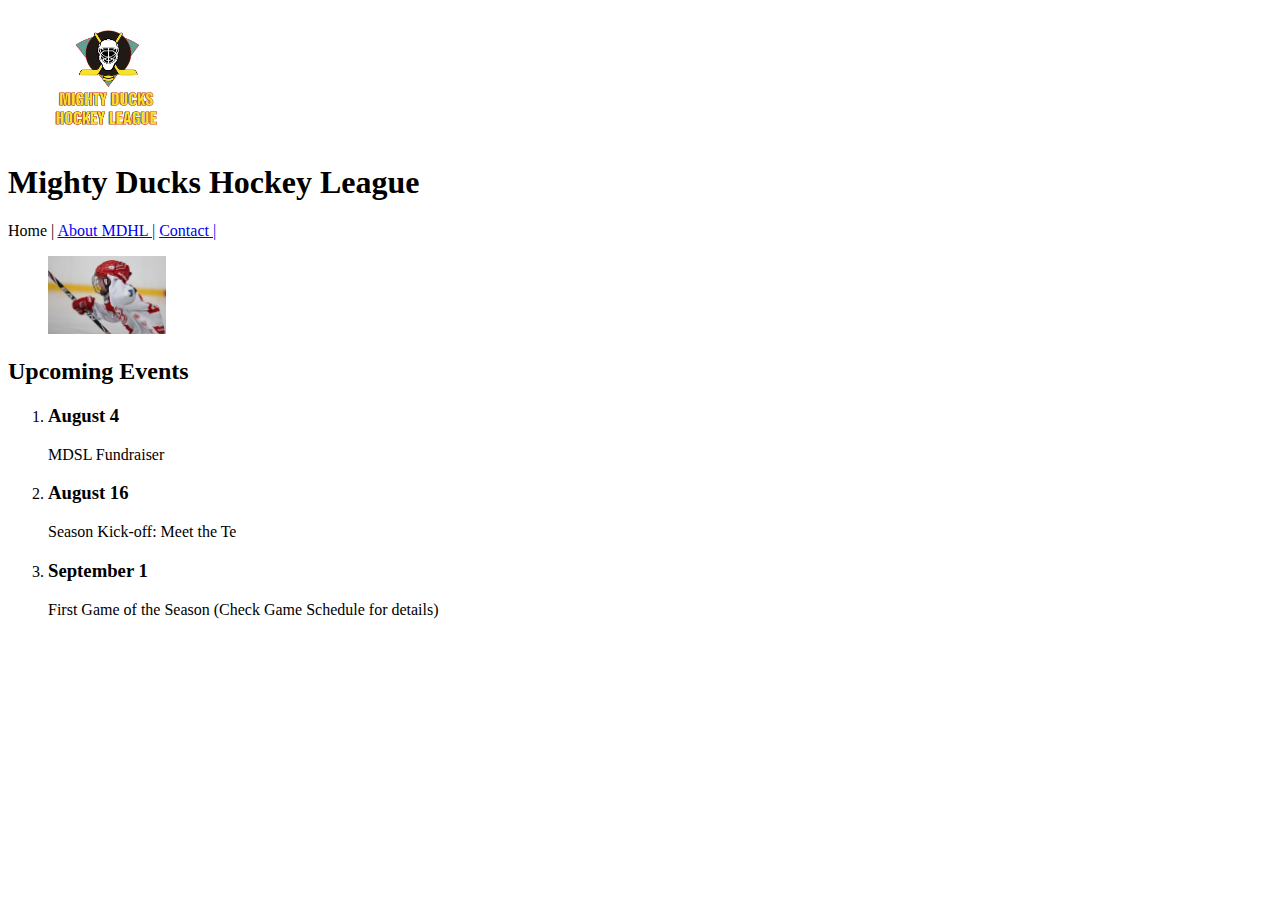
==== index.html @ 9138fcb6 "task2 1.00" ====
<!DOCTYPE html>
<html lang="en">
<head>
    <meta charset="UTF-8">
    <meta http-equiv="X-UA-Compatible" content="IE=edge">
    <meta name="viewport" content="width=device-width, initial-scale=1.0">
    <title>Mighty Ducks Hockey League</title>
</head>
<body>
    <main>
         <header>
            <figure><img src="img/LogoMightyducks-01.png" alt="logo del equipo " style="width: 10%; height: 10%;"></figure>
            <h1>Mighty Ducks Hockey League</h1>
            <nav>
                <a>Home |</a>
                <a href="about.html"> About MDHL |</a>
                <a href="contact.html"> Contact |</a>
            </nav>
        </header>
    <figure>
       <img src="img/hockey1.jpg" alt="imagen de jockey 1" style="width: 10%; height: 10%;">
    </figure>
    <section>
        <h2>Upcoming Events</h2>
        <ol>
            <li>
                <h3><b>August 4</b></h3>
               <p>MDSL Fundraiser</p>
           
            </li>
            <li>
               <h3> <b>August 16</b> </h3>
               <p>Season Kick-off: Meet the Te</p>
           
            </li>
            <li>
                <h3> <b>September 1</b></h3>
                <p>First Game of the Season (Check Game Schedule for details)</p>
            </li>
        </ol>
    </section>
</main>
</body>
</html>
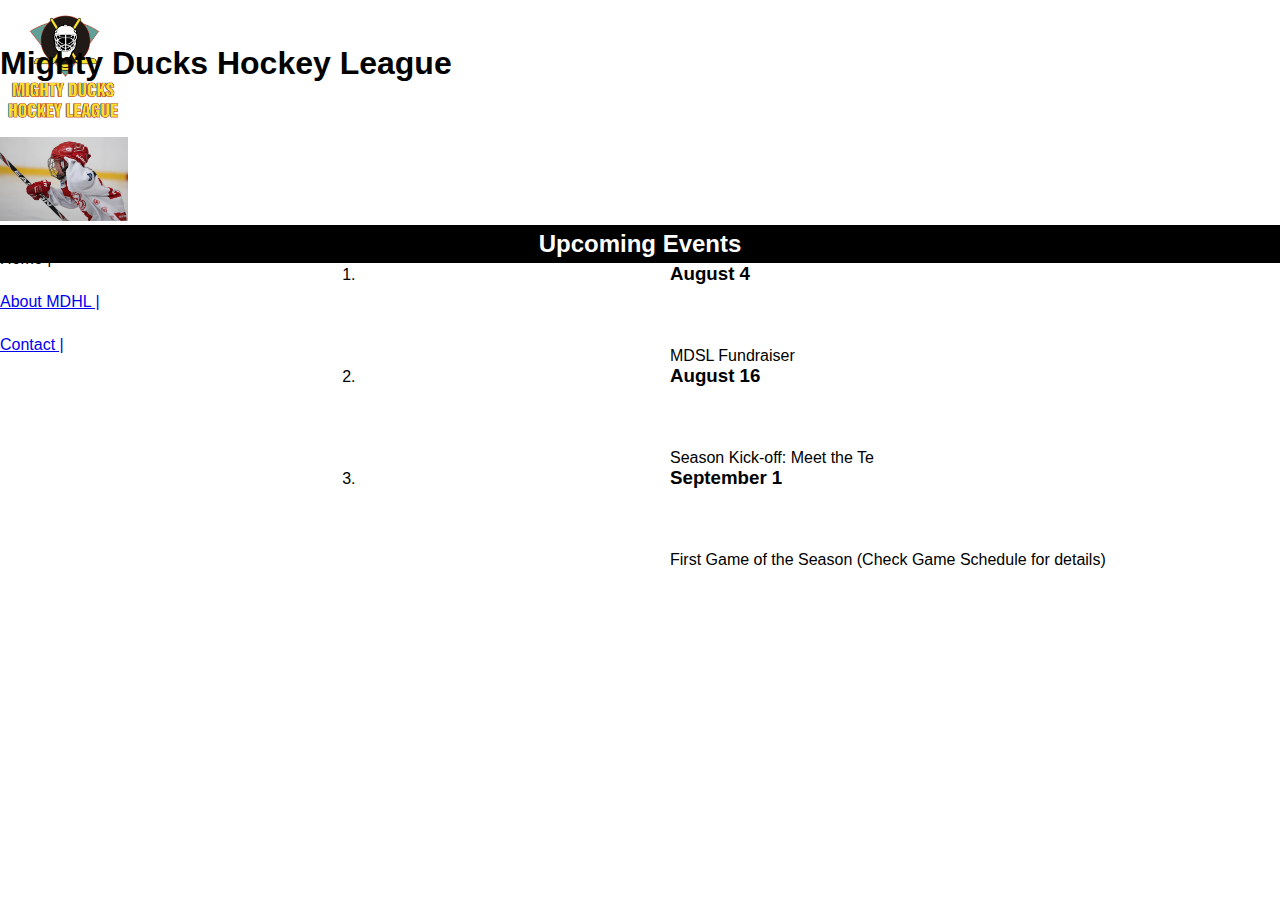
==== commit c6fc0b82: "task2 desing1 1.01" ====
--- a/index.html
+++ b/index.html
@@ -3,6 +3,7 @@
 <head>
     <meta charset="UTF-8">
     <meta http-equiv="X-UA-Compatible" content="IE=edge">
+    <link rel="stylesheet" href="style/style.css">
     <meta name="viewport" content="width=device-width, initial-scale=1.0">
     <title>Mighty Ducks Hockey League</title>
 </head>
--- a/style/style.css
+++ b/style/style.css
@@ -0,0 +1,72 @@
+*{
+   margin: 0px;
+    font-family: 'Trebuchet MS', 'Lucida Sans Unicode', 'Lucida Grande', 'Lucida Sans', Arial, sans-serif;
+}
+nav{
+    display: inline-flex;
+    flex-direction: column;
+    position:absolute;
+    top: 25%;
+   }
+   a{
+    margin-top: 25px;
+   }
+.figure1{
+    
+    margin: 0;
+    z-index: -1;
+    padding: auto;
+    width: 100%;
+    height: 100px;
+    left: 0;
+}
+.logo{
+    position: absolute;
+    z-index: 1;
+    width: 10%;
+    display: flex;
+    top: 15%;
+    left: 80%;
+    
+    
+}
+h1{
+    position: absolute;
+    top: 5%;
+   }
+h2{
+    color: white;
+    background: black;
+    text-align: center;
+    padding: 5px;
+}
+ol{
+    position: relative;
+    display: block;
+    left: 25%;
+    top: 25%;
+}
+h3{
+    position: relative;
+    display: block;
+    left: 25%;
+    top: 25%;
+    
+}
+article{
+    width: 75%;
+    position: relative;
+    left: 25%;
+    top: 25%;
+    text-align: justify;
+    text-indent: 15px;
+    margin-bottom: 15px;
+   
+}
+p{
+    position: relative;
+    display: block;
+    left: 25%;
+    margin-top: 5%;
+    
+}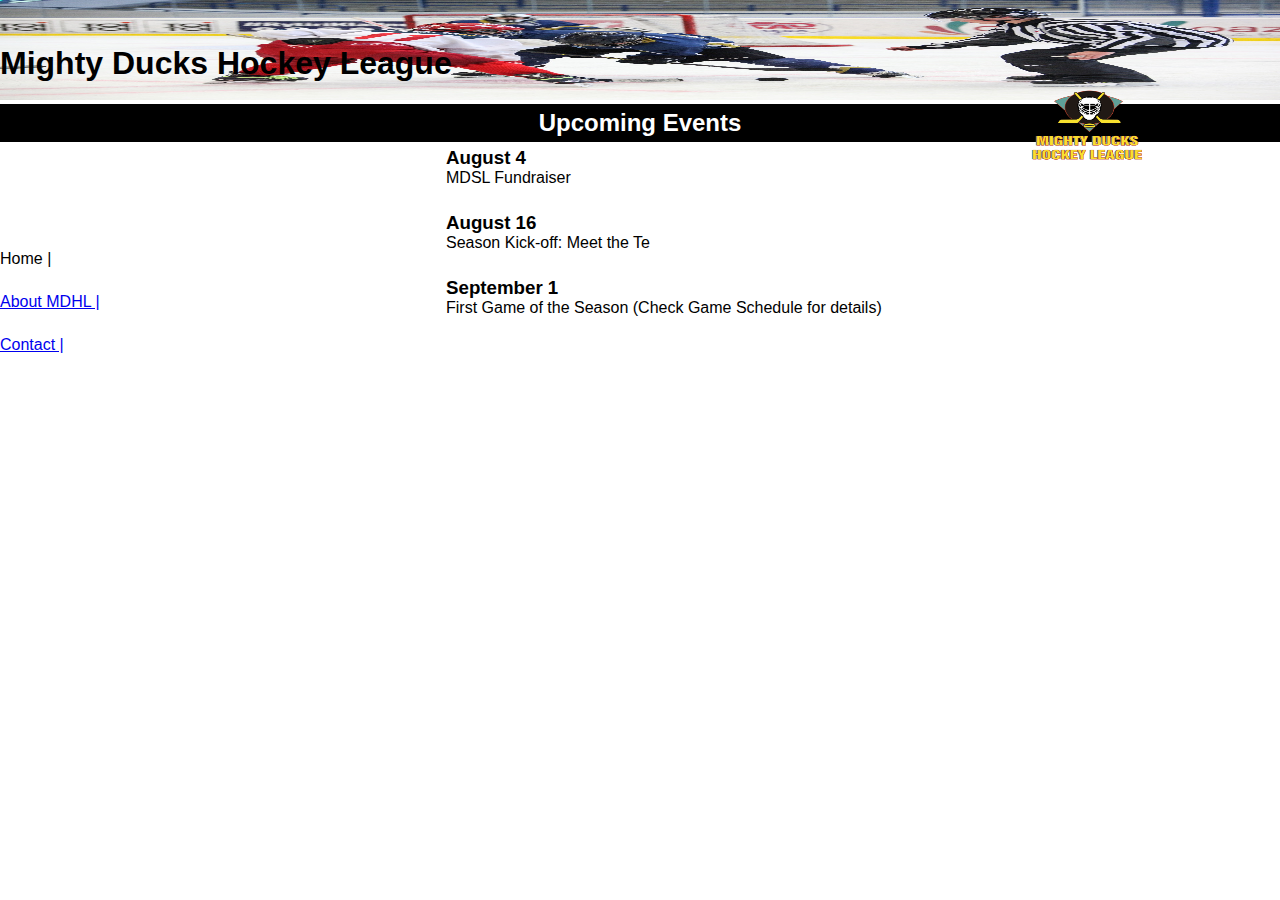
==== commit f54b9e6d: "task2 desing1 1.02" ====
--- a/index.html
+++ b/index.html
@@ -10,7 +10,7 @@
 <body>
     <main>
          <header>
-            <figure><img src="img/LogoMightyducks-01.png" alt="logo del equipo " style="width: 10%; height: 10%;"></figure>
+            <figure><img src="img/design1_image1.jpg" alt="figure1" class="figure1"></figure>
             <h1>Mighty Ducks Hockey League</h1>
             <nav>
                 <a>Home |</a>
@@ -19,25 +19,25 @@
             </nav>
         </header>
     <figure>
-       <img src="img/hockey1.jpg" alt="imagen de jockey 1" style="width: 10%; height: 10%;">
+       <img src="img/LogoMightyducks-01.png" alt="logo" class="logo">
     </figure>
     <section>
         <h2>Upcoming Events</h2>
         <ol>
-            <li>
+            <ul>
                 <h3><b>August 4</b></h3>
                <p>MDSL Fundraiser</p>
            
-            </li>
-            <li>
+            </ul>
+            <ul>
                <h3> <b>August 16</b> </h3>
                <p>Season Kick-off: Meet the Te</p>
            
-            </li>
-            <li>
+            </ul>
+            <ul>
                 <h3> <b>September 1</b></h3>
                 <p>First Game of the Season (Check Game Schedule for details)</p>
-            </li>
+            </ul>
         </ol>
     </section>
 </main>
--- a/style/style.css
+++ b/style/style.css
@@ -21,11 +21,12 @@
     left: 0;
 }
 .logo{
+    width: 10%;
+    height: 10%;
     position: absolute;
     z-index: 1;
-    width: 10%;
     display: flex;
-    top: 15%;
+    top: 80px;
     left: 80%;
     
     
@@ -40,16 +41,16 @@
     text-align: center;
     padding: 5px;
 }
-ol{
+ul{
     position: relative;
     display: block;
-    left: 25%;
-    top: 25%;
+    left: 15%;
+    margin-top: 5px;
 }
 h3{
     position: relative;
     display: block;
-    left: 25%;
+    left: 15%;
     top: 25%;
     
 }
@@ -63,10 +64,13 @@
     margin-bottom: 15px;
    
 }
+.contact{
+ margin-top: 5%;
+}
 p{
     position: relative;
     display: block;
-    left: 25%;
-    margin-top: 5%;
+    left: 15%;
+    margin-bottom:25px ;
     
 }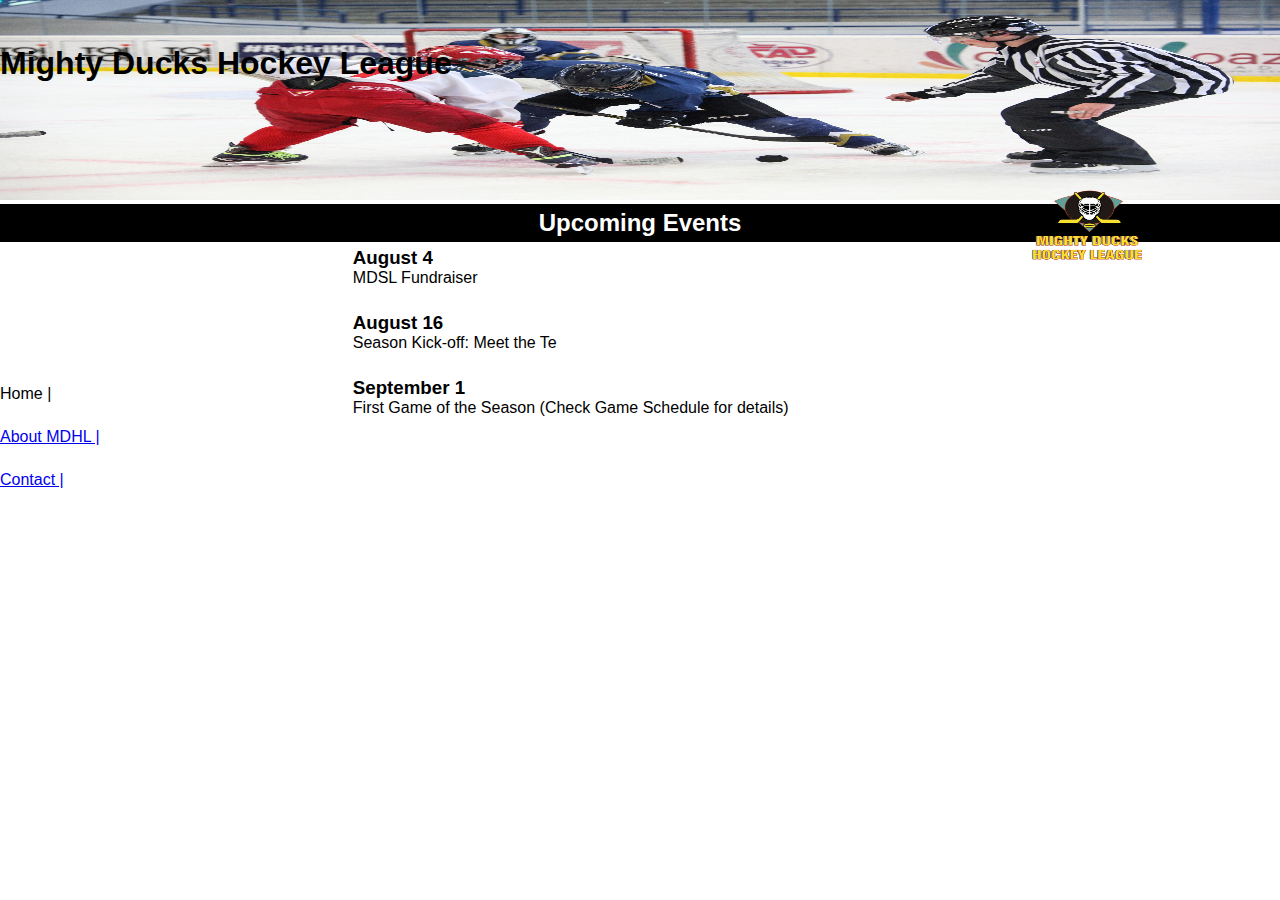
==== commit 151f0abc: "task2 desing1 1.03" ====
--- a/index.html
+++ b/index.html
@@ -1,5 +1,6 @@
 <!DOCTYPE html>
 <html lang="en">
+
 <head>
     <meta charset="UTF-8">
     <meta http-equiv="X-UA-Compatible" content="IE=edge">
@@ -7,39 +8,45 @@
     <meta name="viewport" content="width=device-width, initial-scale=1.0">
     <title>Mighty Ducks Hockey League</title>
 </head>
+
 <body>
     <main>
-         <header>
-            <figure><img src="img/design1_image1.jpg" alt="figure1" class="figure1"></figure>
-            <h1>Mighty Ducks Hockey League</h1>
+        <header>
+            <div>
+                <figure><img src="img/design1_image1.jpg" alt="figure1" class="figure1"></figure>
+                <h1>Mighty Ducks Hockey League</h1>
+            </div>
             <nav>
-                <a>Home |</a>
-                <a href="about.html"> About MDHL |</a>
-                <a href="contact.html"> Contact |</a>
+                <div class="nav">
+                    <a>Home |</a>
+                    <a href="about.html"> About MDHL |</a>
+                    <a href="contact.html"> Contact |</a>
+                </div>
             </nav>
         </header>
-    <figure>
-       <img src="img/LogoMightyducks-01.png" alt="logo" class="logo">
-    </figure>
-    <section>
-        <h2>Upcoming Events</h2>
-        <ol>
-            <ul>
-                <h3><b>August 4</b></h3>
-               <p>MDSL Fundraiser</p>
-           
-            </ul>
-            <ul>
-               <h3> <b>August 16</b> </h3>
-               <p>Season Kick-off: Meet the Te</p>
-           
-            </ul>
-            <ul>
-                <h3> <b>September 1</b></h3>
-                <p>First Game of the Season (Check Game Schedule for details)</p>
-            </ul>
-        </ol>
-    </section>
-</main>
+        <figure>
+            <img src="img/LogoMightyducks-01.png" alt="logo" class="logo">
+        </figure>
+        <section>
+            <h2>Upcoming Events</h2>
+            <div class="list">
+                <ol>
+                    <ul>
+                        <h3><b>August 4</b></h3>
+                        <p>MDSL Fundraiser</p>
+                    </ul>
+                    <ul>
+                        <h3> <b>August 16</b> </h3>
+                        <p>Season Kick-off: Meet the Te</p>
+                    </ul>
+                    <ul>
+                        <h3> <b>September 1</b></h3>
+                        <p>First Game of the Season (Check Game Schedule for details)</p>
+                    </ul>
+                </ol>
+            </div>
+        </section>
+    </main>
 </body>
+
 </html>--- a/style/style.css
+++ b/style/style.css
@@ -1,12 +1,15 @@
 *{
-   margin: 0px;
+   margin: 0;
     font-family: 'Trebuchet MS', 'Lucida Sans Unicode', 'Lucida Grande', 'Lucida Sans', Arial, sans-serif;
 }
-nav{
+main{
+    width: 100%;
+}
+.nav{
     display: inline-flex;
     flex-direction: column;
     position:absolute;
-    top: 25%;
+    top: 40%;
    }
    a{
     margin-top: 25px;
@@ -15,9 +18,8 @@
     
     margin: 0;
     z-index: -1;
-    padding: auto;
     width: 100%;
-    height: 100px;
+    height: 200px;
     left: 0;
 }
 .logo{
@@ -26,7 +28,7 @@
     position: absolute;
     z-index: 1;
     display: flex;
-    top: 80px;
+    top: 180px;
     left: 80%;
     
     
@@ -44,7 +46,8 @@
 ul{
     position: relative;
     display: block;
-    left: 15%;
+    left: 10%;
+    width: 80%;
     margin-top: 5px;
 }
 h3{
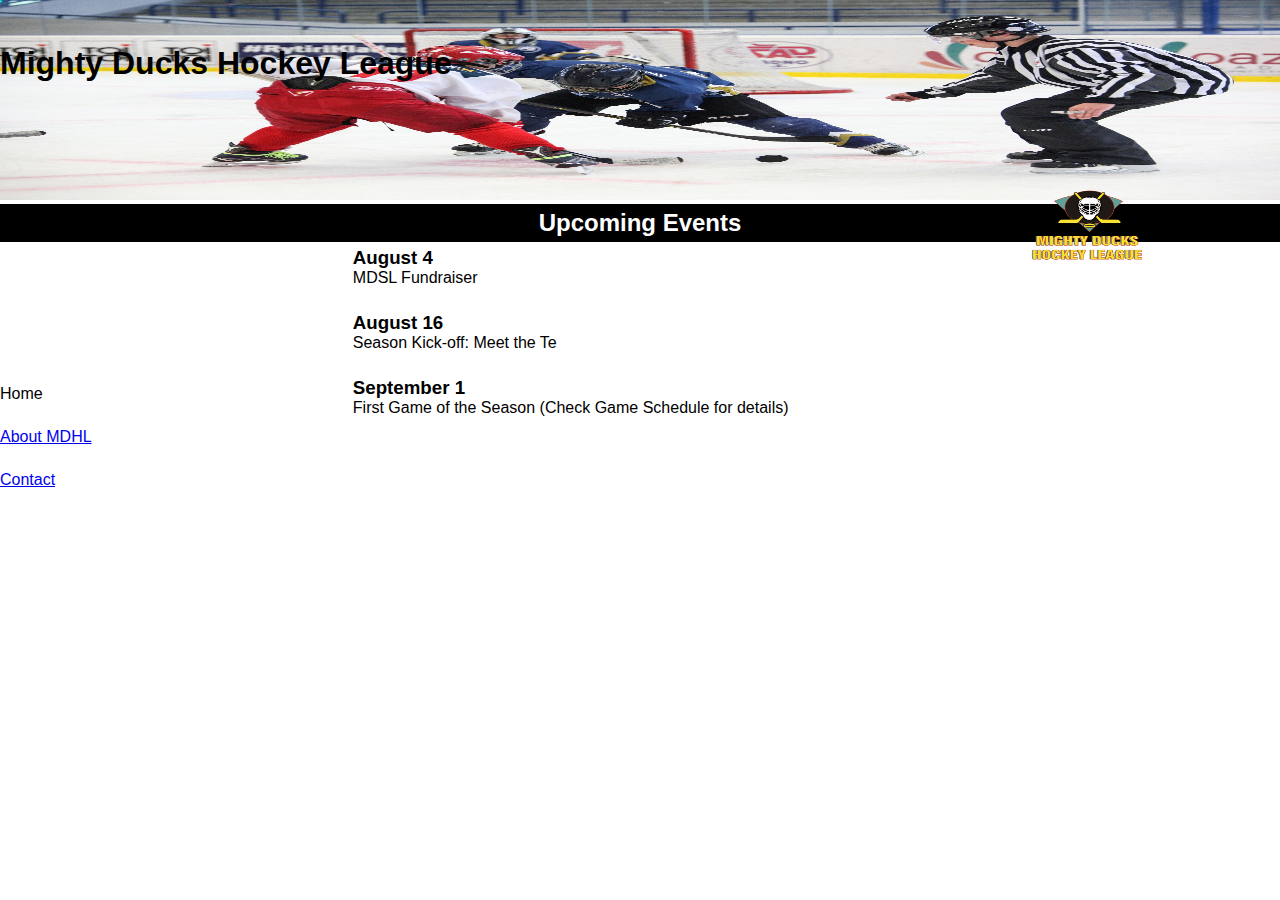
==== commit 02fcb018: "task2 desig1 1.05" ====
--- a/index.html
+++ b/index.html
@@ -18,9 +18,9 @@
             </div>
             <nav>
                 <div class="nav">
-                    <a>Home |</a>
-                    <a href="about.html"> About MDHL |</a>
-                    <a href="contact.html"> Contact |</a>
+                    <a>Home </a>
+                    <a href="about.html"> About MDHL </a>
+                    <a href="contact.html"> Contact </a>
                 </div>
             </nav>
         </header>
--- a/style/style.css
+++ b/style/style.css
@@ -57,10 +57,10 @@
     top: 25%;
     
 }
-article{
+.article{
     width: 75%;
     position: relative;
-    left: 25%;
+    left: 5%;
     top: 25%;
     text-align: justify;
     text-indent: 15px;
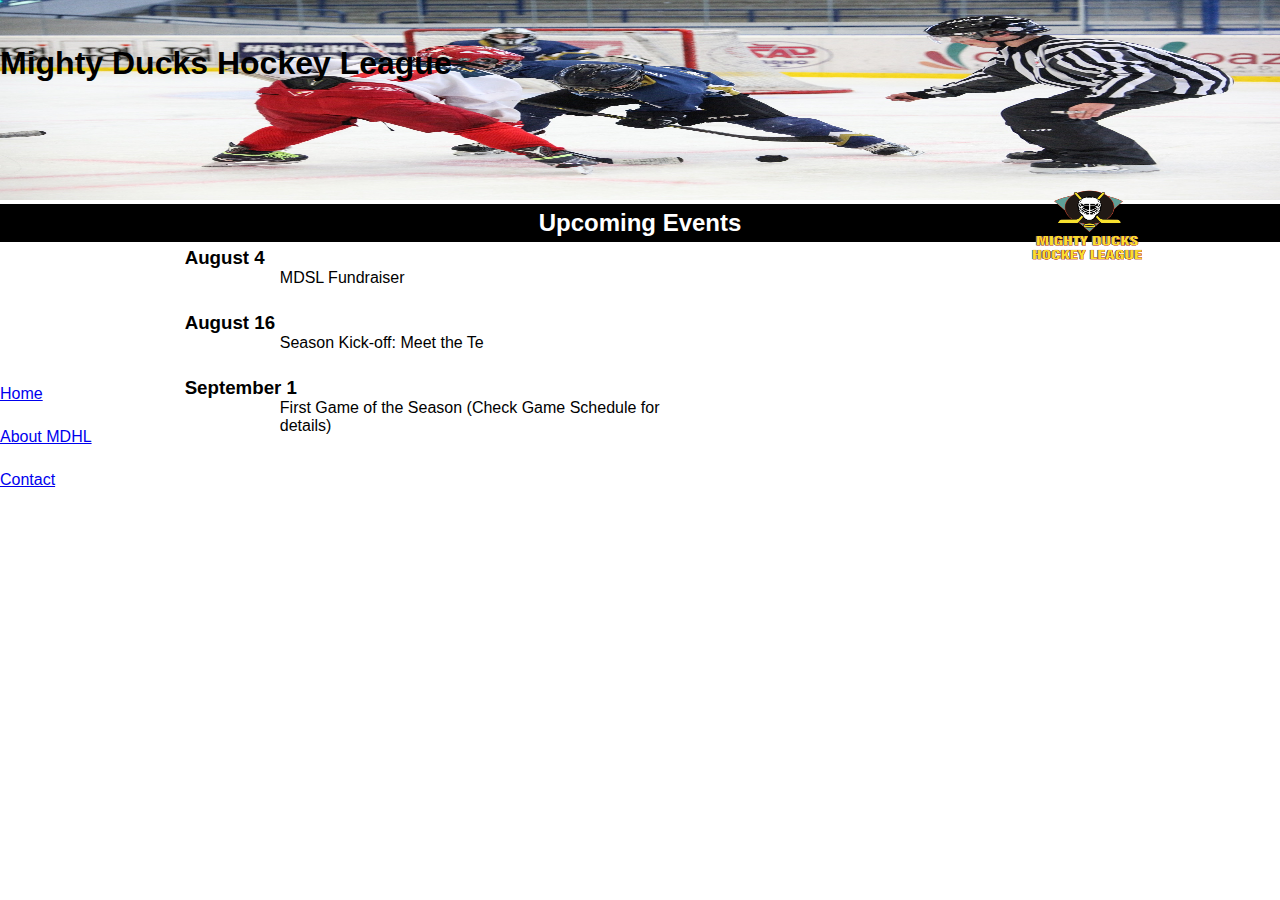
==== commit acf377b0: "task2 desing1 1.03" ====
--- a/index.html
+++ b/index.html
@@ -18,7 +18,7 @@
             </div>
             <nav>
                 <div class="nav">
-                    <a>Home </a>
+                    <a href="#" >Home </a>
                     <a href="about.html"> About MDHL </a>
                     <a href="contact.html"> Contact </a>
                 </div>
--- a/style/style.css
+++ b/style/style.css
@@ -52,10 +52,13 @@
 }
 h3{
     position: relative;
-    display: block;
+    display: inline-block;
     left: 15%;
     top: 25%;
     
+}
+.list{
+    display: inline-block;
 }
 .article{
     width: 75%;
@@ -68,12 +71,13 @@
    
 }
 .contact{
+display: inline-block;
  margin-top: 5%;
 }
 p{
     position: relative;
     display: block;
-    left: 15%;
+    left: 40%;
     margin-bottom:25px ;
     
 }